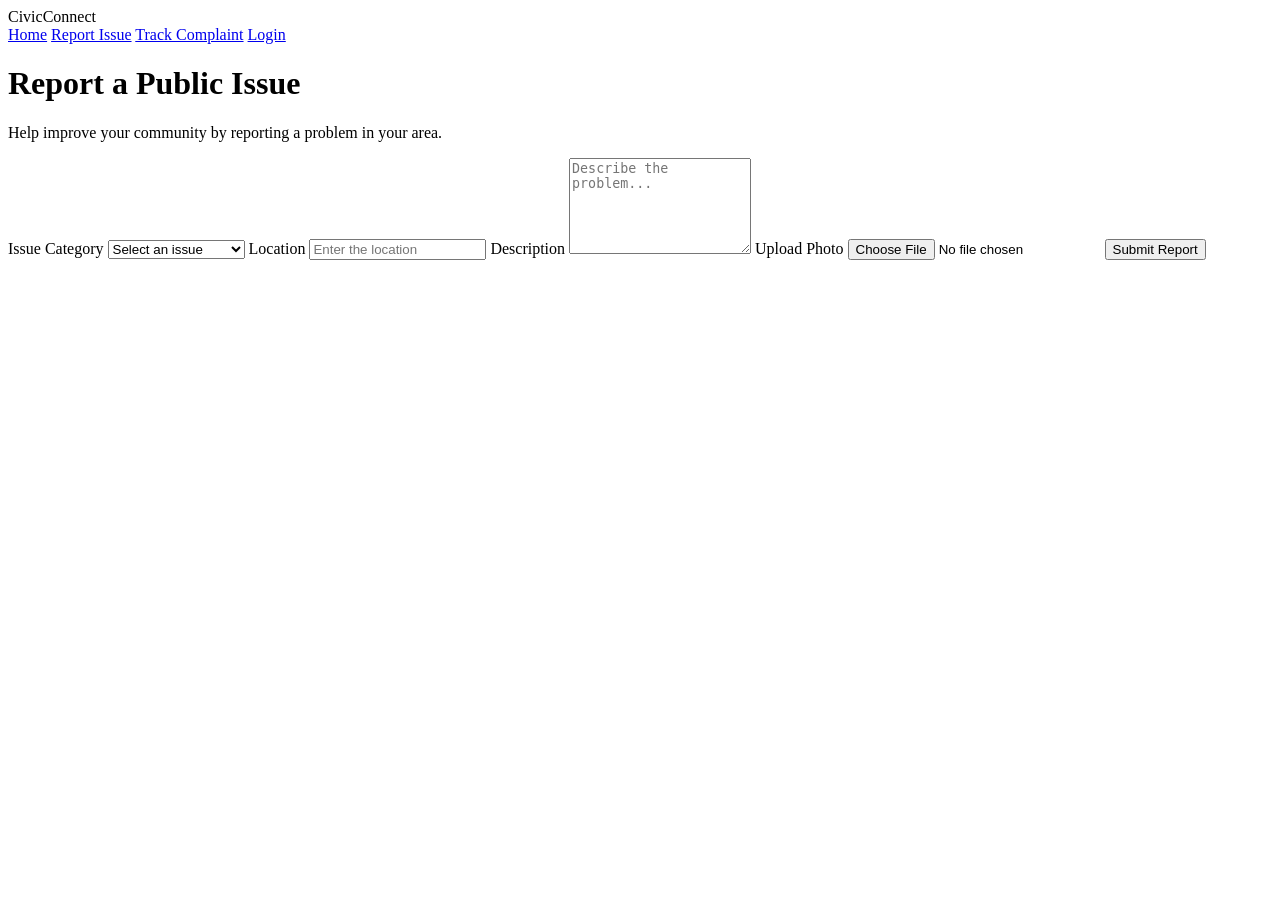
==== templates/report.html @ 854fad82 "Add responsive UI and issue report page" ====
<!DOCTYPE html>
<html lang="en">

<head>

    <meta charset="UTF-8">

    <meta name="viewport" content="width=device-width, initial-scale=1.0">

    <title>Report an Issue - CivicConnect</title>

    <link rel="stylesheet" href="{{ url_for('static', filename='css/style.css') }}">

</head>

<body>

    <header class="navbar">

        <div class="logo">
            CivicConnect
        </div>

        <nav>
            <a href="/">Home</a>
            <a href="/report">Report Issue</a>
            <a href="#">Track Complaint</a>
            <a href="#">Login</a>
        </nav>

    </header>


    <main class="report-page">

        <div class="report-container">

            <h1>Report a Public Issue</h1>

            <p>
                Help improve your community by reporting
                a problem in your area.
            </p>


            <form>

                <label for="category">
                    Issue Category
                </label>

                <select id="category" name="category">

                    <option value="">
                        Select an issue
                    </option>

                    <option value="pothole">
                        Pothole
                    </option>

                    <option value="street-light">
                        Broken Street Light
                    </option>

                    <option value="garbage">
                        Garbage
                    </option>

                    <option value="water-leakage">
                        Water Leakage
                    </option>

                </select>


                <label for="location">
                    Location
                </label>

                <input
                    type="text"
                    id="location"
                    name="location"
                    placeholder="Enter the location"
                >


                <label for="description">
                    Description
                </label>

                <textarea
                    id="description"
                    name="description"
                    rows="6"
                    placeholder="Describe the problem..."
                ></textarea>


                <label for="photo">
                    Upload Photo
                </label>

                <input
                    type="file"
                    id="photo"
                    name="photo"
                >


                <button type="submit">
                    Submit Report
                </button>

            </form>

        </div>

    </main>

</body>

</html>
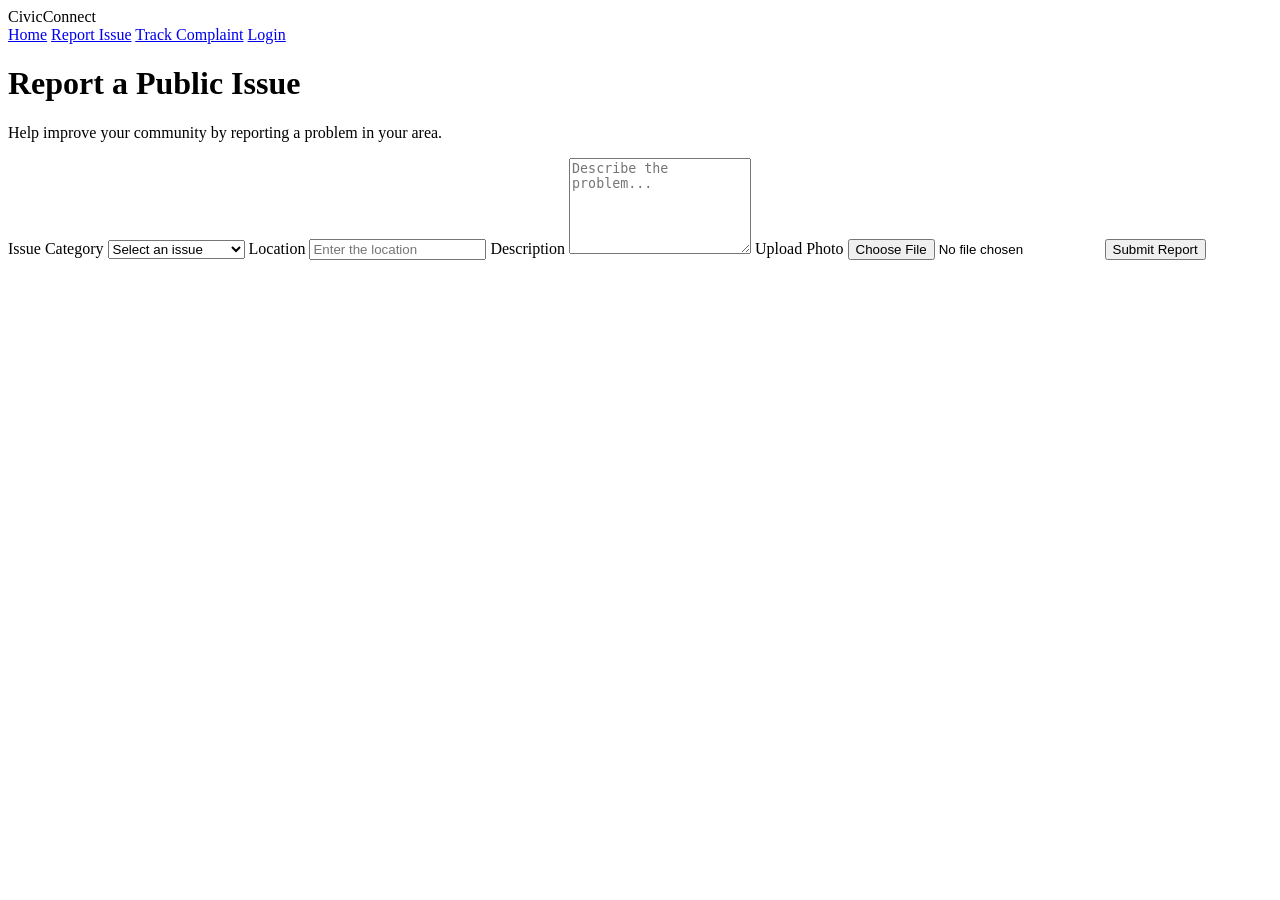
==== commit 1413cb08: "Connect report form to Flask" ====
--- a/templates/report.html
+++ b/templates/report.html
@@ -43,7 +43,7 @@
             </p>
 
 
-            <form>
+            <form action="/report" method="POST">
 
                 <label for="category">
                     Issue Category
